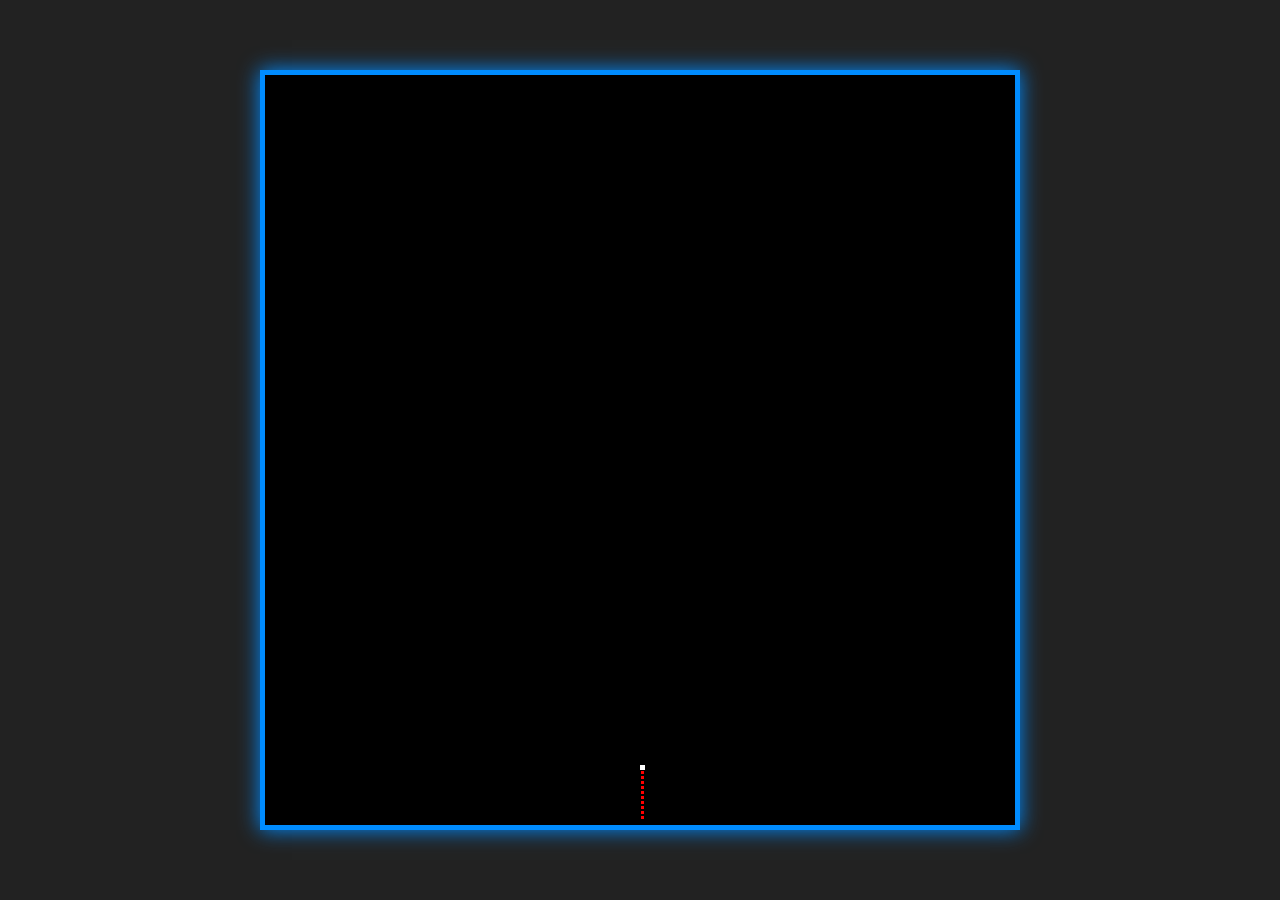
==== index.html @ 9fd131bf "[Add] Add files of steps 1 and 2" ====
<!DOCTYPE html>
<html>
<head>
    <title>Jeu Tron</title>
    <link rel="stylesheet" href="style.css">
</head>
<body>
    <canvas id="myCanvas" width="750" height="750"></canvas>
    <script src="script.js"></script>
</body>
</html>
---- style.css ----
body {
    display: flex;
    justify-content: center;
    align-items: center;
    height: 100vh;
    background: #222;
    margin: 0;
    font-family: monospace;
}

canvas {
    border: 5px solid #008CFF;
    background-color: #000;
    box-shadow: 0 0 20px #008CFF;
}

/* ---- Page de connexion ---- */
#login-box {
    background: #111;
    border: 2px solid #008CFF;
    padding: 40px;
    border-radius: 8px;
    text-align: center;
    box-shadow: 0 0 20px #008CFF;
    color: #fff;
    width: 300px;
}

#login-box h1 {
    color: #008CFF;
    font-size: 3em;
    letter-spacing: 12px;
    margin: 0 0 8px 0;
}

#login-box input {
    display: block;
    width: 100%;
    padding: 10px;
    margin: 8px 0;
    background: #222;
    border: 1px solid #008CFF;
    color: #fff;
    border-radius: 4px;
    box-sizing: border-box;
    font-family: monospace;
    font-size: 0.95em;
}

#login-box button {
    width: 100%;
    padding: 10px;
    background: #008CFF;
    color: #fff;
    border: none;
    border-radius: 4px;
    cursor: pointer;
    font-family: monospace;
    font-size: 1em;
    letter-spacing: 2px;
    margin-top: 8px;
}

#login-box button:hover { background: #0070cc; }

#error-msg {
    color: #ff4444;
    min-height: 18px;
    font-size: 0.85em;
    margin: 4px 0;
}

.hint {
    color: #555;
    font-size: 0.78em;
    margin: 0 0 12px 0;
}
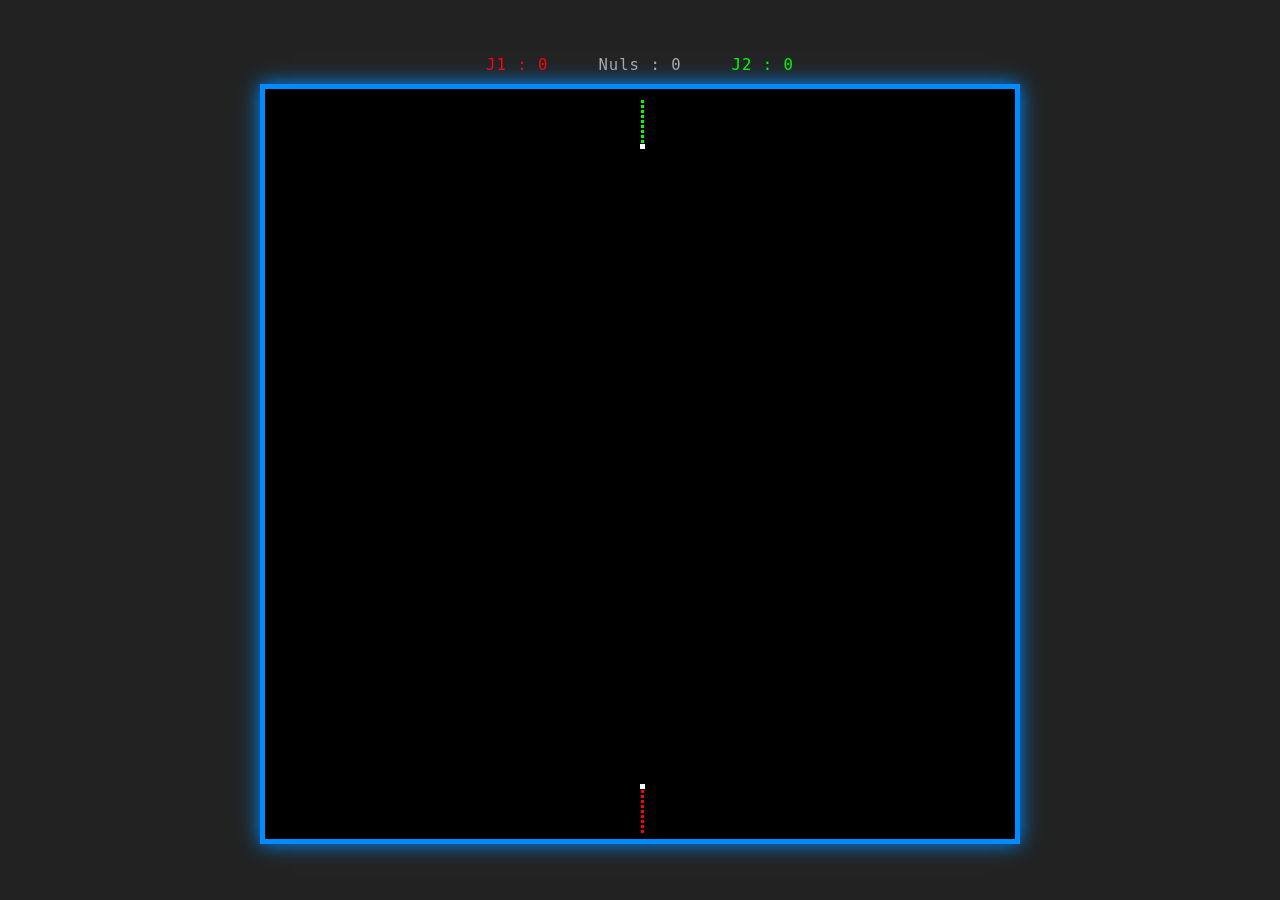
==== commit fd97cd33: "[Upd] Update files according to step 5 Update index.html, script.js, style.css to add a scoreboard a" ====
--- a/index.html
+++ b/index.html
@@ -5,7 +5,15 @@
     <link rel="stylesheet" href="style.css">
 </head>
 <body>
-    <canvas id="myCanvas" width="750" height="750"></canvas>
+    <div id="game-wrapper">
+        <!-- Tableau de pointage -->
+        <div id="scoreboard">
+            <span id="score-p1">J1 : 0</span>
+            <span id="score-draws">Nuls : 0</span>
+            <span id="score-p2">J2 : 0</span>
+        </div>
+        <canvas id="myCanvas" width="750" height="750"></canvas>
+    </div>
     <script src="script.js"></script>
 </body>
 </html>
--- a/style.css
+++ b/style.css
@@ -13,6 +13,25 @@
     background-color: #000;
     box-shadow: 0 0 20px #008CFF;
 }
+
+#game-wrapper {
+    display: flex;
+    flex-direction: column;
+    align-items: center;
+    gap: 10px;
+}
+
+#scoreboard {
+    display: flex;
+    gap: 50px;
+    color: #fff;
+    font-size: 1.2em;
+    letter-spacing: 1px;
+}
+
+#score-p1    { color: #ff0000; }
+#score-p2    { color: #00ff00; }
+#score-draws { color: #aaa; }
 
 /* ---- Page de connexion ---- */
 #login-box {
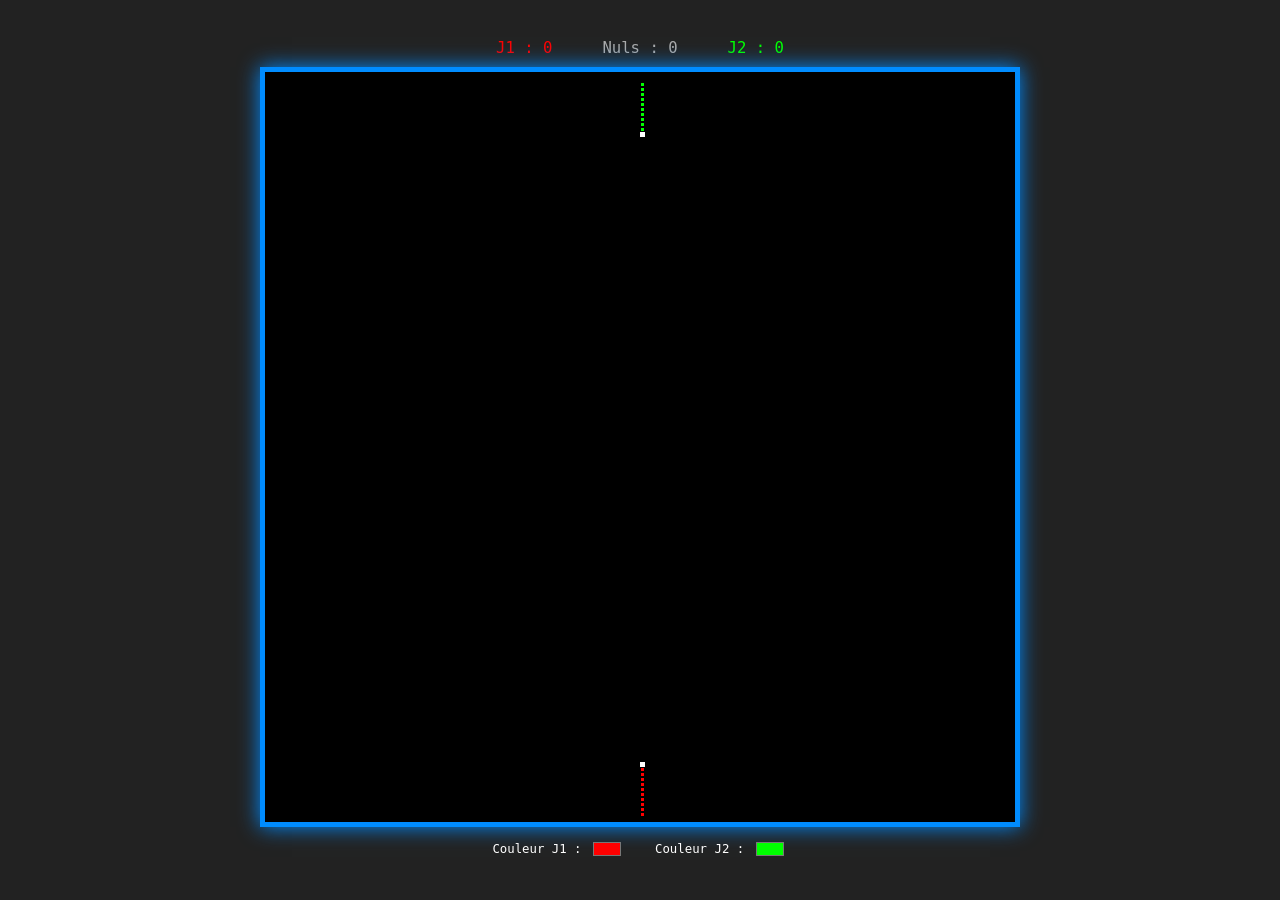
==== commit 006e5df6: "[Upd] Update files according to step 6 Update index.html, script.js, style.css to add a choice of co" ====
--- a/index.html
+++ b/index.html
@@ -12,7 +12,14 @@
             <span id="score-draws">Nuls : 0</span>
             <span id="score-p2">J2 : 0</span>
         </div>
+
         <canvas id="myCanvas" width="750" height="750"></canvas>
+
+        <!-- Sélecteurs de couleur pour les traces -->
+        <div id="color-controls">
+            <label>Couleur J1 : <input type="color" id="color1" value="#ff0000"></label>
+            <label>Couleur J2 : <input type="color" id="color2" value="#00ff00"></label>
+        </div>
     </div>
     <script src="script.js"></script>
 </body>
--- a/style.css
+++ b/style.css
@@ -26,12 +26,27 @@
     gap: 50px;
     color: #fff;
     font-size: 1.2em;
-    letter-spacing: 1px;
 }
 
 #score-p1    { color: #ff0000; }
 #score-p2    { color: #00ff00; }
 #score-draws { color: #aaa; }
+
+#color-controls {
+    display: flex;
+    gap: 30px;
+    color: #fff;
+    font-size: 0.95em;
+}
+
+#color-controls input[type="color"] {
+    cursor: pointer;
+    border: none;
+    background: none;
+    width: 36px;
+    height: 24px;
+    vertical-align: middle;
+}
 
 /* ---- Page de connexion ---- */
 #login-box {
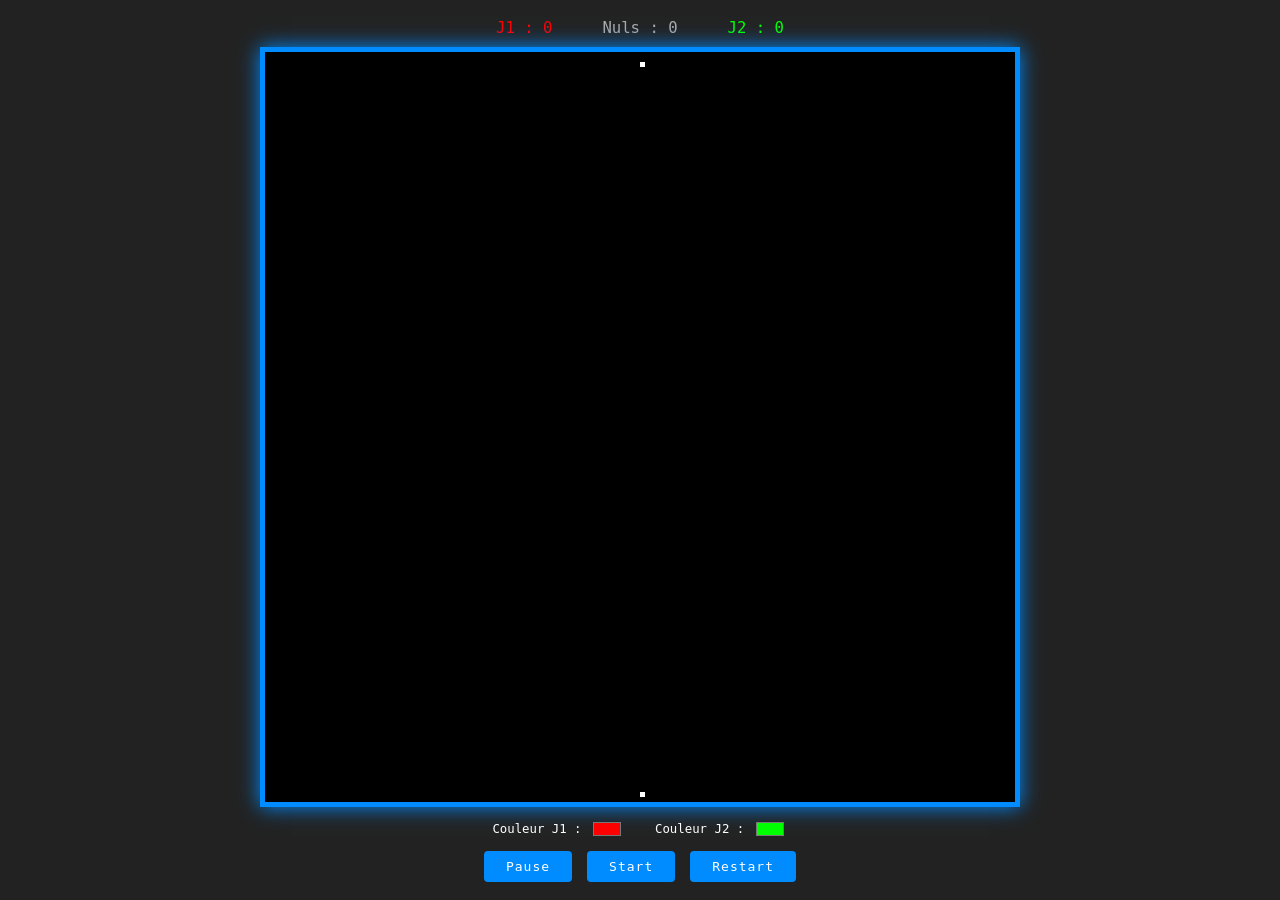
==== commit fc56e954: "[Upd] Update files according to steps 7, 8, 9 Update index.html, script.js, style.css to add 3 butto" ====
--- a/index.html
+++ b/index.html
@@ -6,7 +6,6 @@
 </head>
 <body>
     <div id="game-wrapper">
-        <!-- Tableau de pointage -->
         <div id="scoreboard">
             <span id="score-p1">J1 : 0</span>
             <span id="score-draws">Nuls : 0</span>
@@ -15,10 +14,16 @@
 
         <canvas id="myCanvas" width="750" height="750"></canvas>
 
-        <!-- Sélecteurs de couleur pour les traces -->
         <div id="color-controls">
             <label>Couleur J1 : <input type="color" id="color1" value="#ff0000"></label>
             <label>Couleur J2 : <input type="color" id="color2" value="#00ff00"></label>
+        </div>
+
+        <!-- Boutons de contrôle -->
+        <div id="btn-controls">
+            <button onclick="game.pauseGame()">Pause</button>
+            <button onclick="game.startGame()">Start</button>
+            <button onclick="game.restartRound()">Restart</button>
         </div>
     </div>
     <script src="script.js"></script>
--- a/style.css
+++ b/style.css
@@ -2,7 +2,7 @@
     display: flex;
     justify-content: center;
     align-items: center;
-    height: 100vh;
+    min-height: 100vh;
     background: #222;
     margin: 0;
     font-family: monospace;
@@ -47,6 +47,25 @@
     height: 24px;
     vertical-align: middle;
 }
+
+#btn-controls {
+    display: flex;
+    gap: 15px;
+}
+
+#btn-controls button {
+    padding: 8px 22px;
+    background: #008CFF;
+    color: #fff;
+    border: none;
+    border-radius: 4px;
+    cursor: pointer;
+    font-family: monospace;
+    font-size: 1em;
+    letter-spacing: 1px;
+}
+
+#btn-controls button:hover { background: #0070cc; }
 
 /* ---- Page de connexion ---- */
 #login-box {
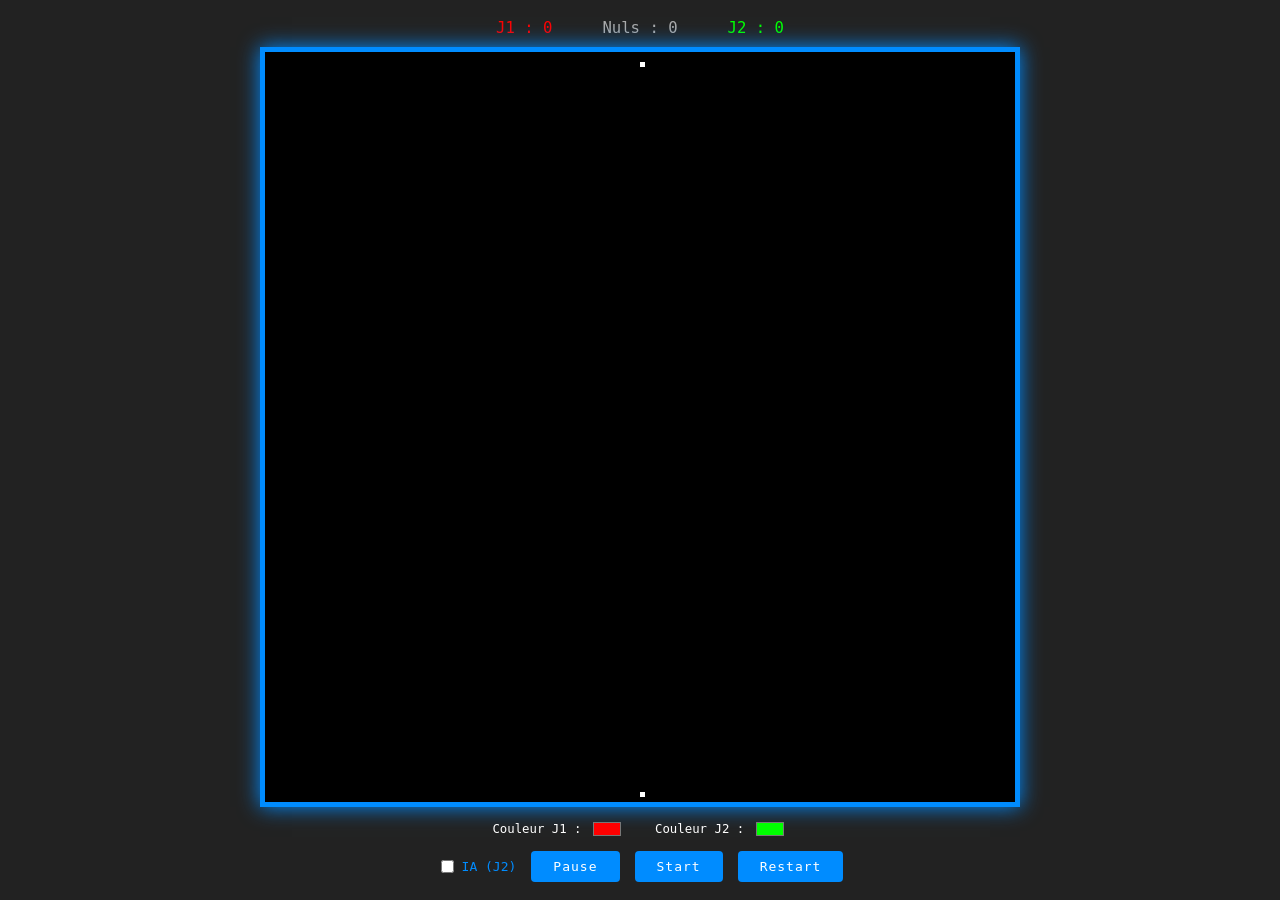
==== commit 60452b3e: "[Upd] Update files according to step 11 (bonus) Update index.html and script.js to add autopilot fun" ====
--- a/index.html
+++ b/index.html
@@ -21,6 +21,9 @@
 
         <!-- Boutons de contrôle -->
         <div id="btn-controls">
+            <label style="color: #008CFF; font-family: monospace; cursor: pointer; display: flex; align-items: center; gap: 5px;">
+                <input type="checkbox" id="ai-toggle"> IA (J2)
+            </label>
             <button onclick="game.pauseGame()">Pause</button>
             <button onclick="game.startGame()">Start</button>
             <button onclick="game.restartRound()">Restart</button>
